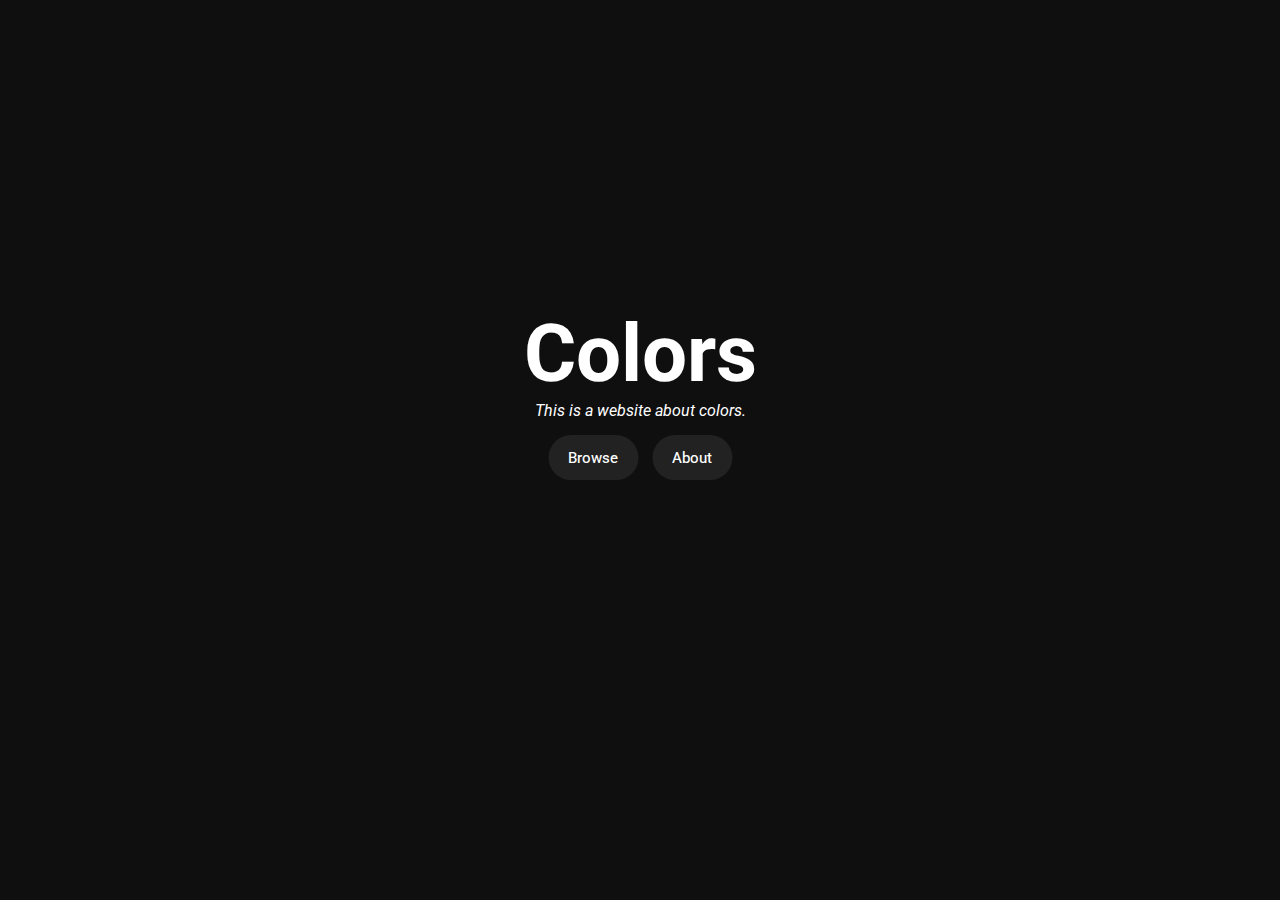
==== index.html @ 98692192 "*" ====
<!DOCTYPE html>
<html lang="en">

<head>
    <meta charset="UTF-8">
    <meta http-equiv="X-UA-Compatible" content="IE=edge">
    <meta name="viewport" content="width=device-width, initial-scale=1.0">
    <link rel="stylesheet" href="assets/style.css">
    <link rel="stylesheet" href="assets/index.css">
    <title>Colors</title>
</head>

<body>
    <div class="main">
        <div class="text">
            <h1>Colors</h1>
            <p>This is a website about colors.</p>
        </div>
        <div class="buttons">
            <button onclick="location.href='browse.html';">Browse</button>
            <button onclick="location.href='about.html';">About</button>
        </div>
    </div>
</body>

</html>
---- assets/style.css ----
@import url('https://fonts.googleapis.com/css2?family=Roboto:ital,wght@0,300;0,400;0,500;0,700;1,300;1,400;1,500;1,700&display=swap');

* {
    margin: 0;
    font-family: 'Roboto', sans-serif;
}

textarea:focus,
input:focus {
    outline: none;
}

body {
    background-color: #0f0f0f;
}

h1,
p {
    color: white;
}

h1 {
    font-size: 5em;
}

input {
    border-radius: 25px;
    width: calc(min(50%, 500px));
    height: 40px;
    margin: 5px;
    border: 1.5px solid #222222;
    background-color: transparent;
    color: white;
    font-size: 11pt;
    padding-inline: 20px;
}

input:focus {
    border: 1.5px solid #1e5eb6;
}

button {
    border-radius: 25px;
    width: fit-content;
    padding-inline: 20px;
    height: 45px;
    margin: 5px;
    border: none;
    text-align: center;
    background-color: #222222;
    color: white;
    font-weight: 450;
    font-size: 11pt;
}

button:hover {
    cursor: pointer;
    background-color: #3f3f3f;
}

/* width */
::-webkit-scrollbar {
    width: 10px;
}

/* Track */
::-webkit-scrollbar-track {
    background: transparent;
}

/* Handle */
::-webkit-scrollbar-thumb {
    background: #292929;
    border-radius: 5px;
}

/* Handle on hover */
::-webkit-scrollbar-thumb:hover {
    background: #3f3f3f;
}
---- assets/index.css ----
.main {
    position: absolute;
    top: 45%;
    left: 50%;
    transform: translate(-50%, -55%);
    display: flex;
    flex-direction: column;
    justify-content: center;
    align-items: center;
    gap: 10px;
}

.text {
    text-align: center;
}

.text p {
    font-style: italic;
}
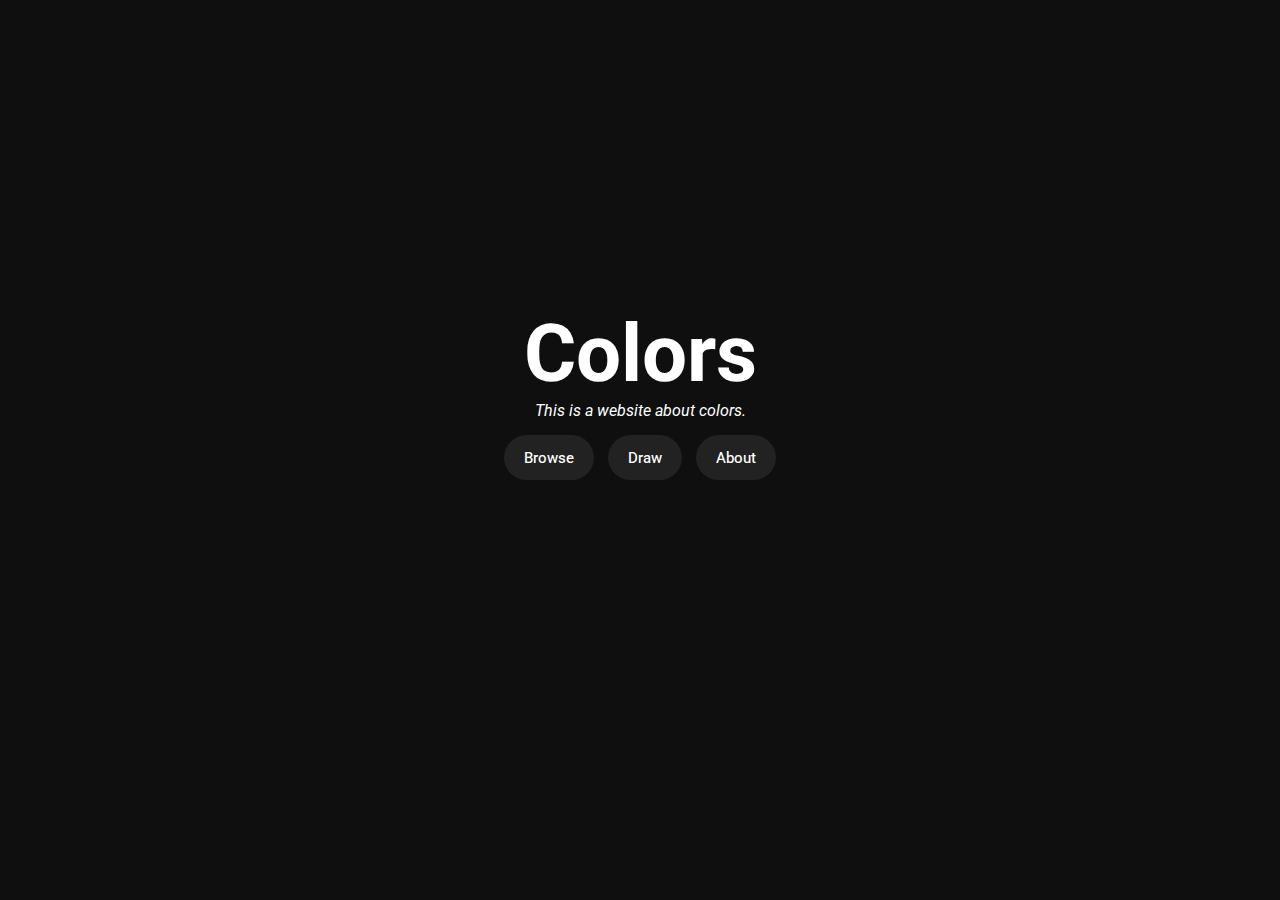
==== commit 0db4d608: "Added Draw site, cleaned up CSS" ====
--- a/index.html
+++ b/index.html
@@ -18,6 +18,7 @@
         </div>
         <div class="buttons">
             <button onclick="location.href='browse.html';">Browse</button>
+            <button onclick="location.href='draw.html';">Draw</button>
             <button onclick="location.href='about.html';">About</button>
         </div>
     </div>
--- a/assets/style.css
+++ b/assets/style.css
@@ -1,4 +1,14 @@
 @import url('https://fonts.googleapis.com/css2?family=Roboto:ital,wght@0,300;0,400;0,500;0,700;1,300;1,400;1,500;1,700&display=swap');
+
+:root {
+    --bg-main: #0f0f0f;
+    --bg-sec: #222222;
+    --bg-ter: #3f3f3f;
+    --accent: #1e5eb6;
+    --error: #E53935;
+    --text: #ffffff;
+    --grid-size: 8;
+}
 
 * {
     margin: 0;
@@ -11,12 +21,13 @@
 }
 
 body {
-    background-color: #0f0f0f;
+    background-color: var(--bg-main);
+    overflow: overlay;
 }
 
 h1,
 p {
-    color: white;
+    color: var(--text);
 }
 
 h1 {
@@ -28,9 +39,9 @@
     width: calc(min(50%, 500px));
     height: 40px;
     margin: 5px;
-    border: 1.5px solid #222222;
+    border: 1.5px solid var(--bg-sec);
     background-color: transparent;
-    color: white;
+    color: var(--text);
     font-size: 11pt;
     padding-inline: 20px;
 }
@@ -47,15 +58,19 @@
     margin: 5px;
     border: none;
     text-align: center;
-    background-color: #222222;
-    color: white;
+    background-color: var(--bg-sec);
+    color: var(--text);
     font-weight: 450;
     font-size: 11pt;
 }
 
 button:hover {
     cursor: pointer;
-    background-color: #3f3f3f;
+    background-color: var(--bg-ter);
+}
+
+.text {
+    text-align: center;
 }
 
 /* width */
@@ -76,5 +91,26 @@
 
 /* Handle on hover */
 ::-webkit-scrollbar-thumb:hover {
-    background: #3f3f3f;
+    background: var(--bg-ter);
+}
+
+.rainbow {
+    font-weight: bold;
+    background: linear-gradient(124deg, #ff2400, #e81d1d, #e8b71d, #e3e81d, #1de840, #1ddde8, #dd00f3, #dd00f3);
+    background-size: 1800% 1800%;
+    animation: rainbow 5s ease infinite;
+}
+
+@keyframes rainbow {
+    0% {
+        background-position: 0% 82%
+    }
+
+    50% {
+        background-position: 100% 19%
+    }
+
+    100% {
+        background-position: 0% 82%
+    }
 }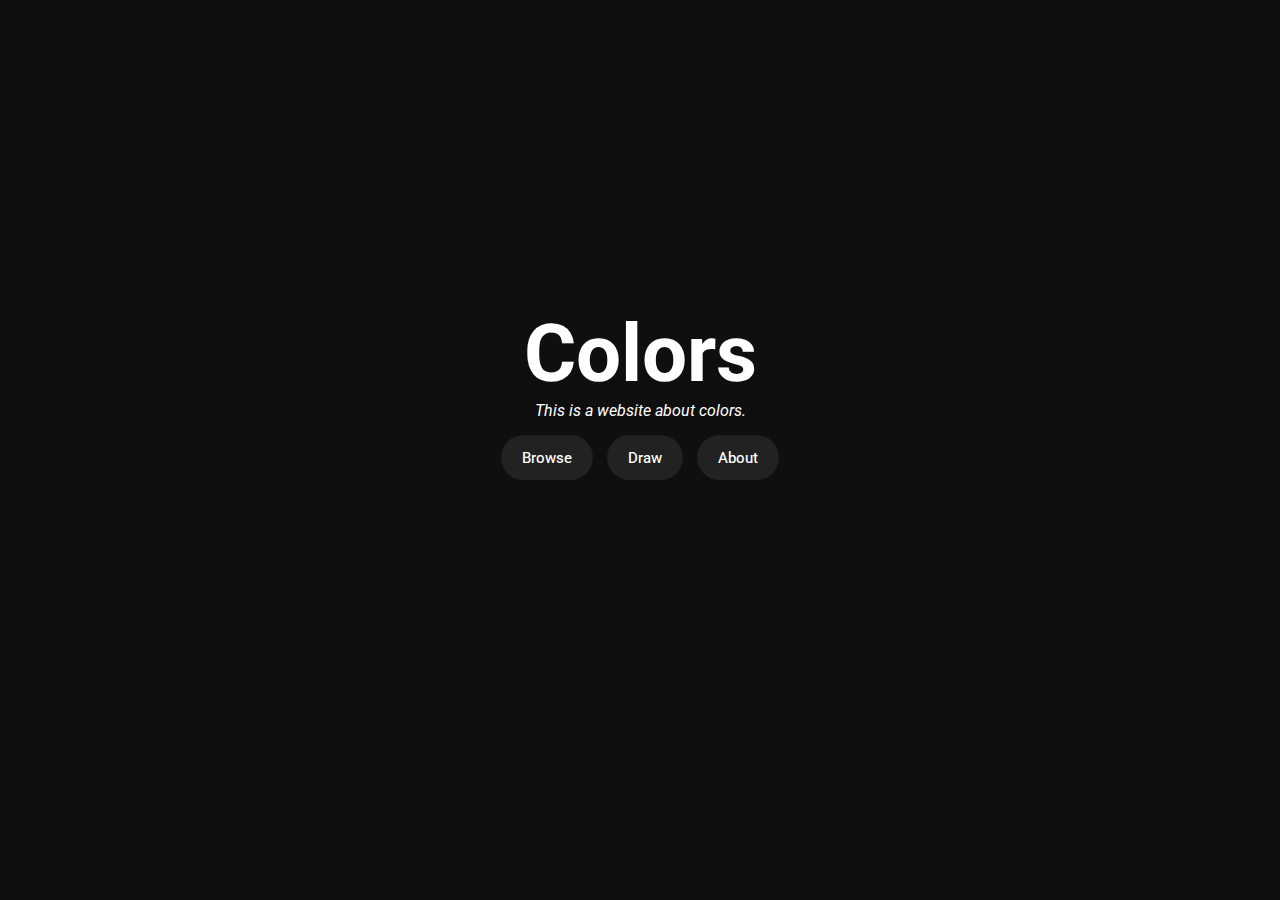
==== commit 71114302: "Added subtle button click animation" ====
--- a/index.html
+++ b/index.html
@@ -22,6 +22,7 @@
             <button onclick="location.href='about.html';">About</button>
         </div>
     </div>
+    <script src="assets/main.js"></script>
 </body>
 
 </html>--- a/assets/style.css
+++ b/assets/style.css
@@ -4,6 +4,8 @@
     --bg-main: #0f0f0f;
     --bg-sec: #222222;
     --bg-ter: #3f3f3f;
+    --bg-for: #535353;
+    --button-click-border: #727272;
     --accent: #1e5eb6;
     --error: #E53935;
     --text: #ffffff;
@@ -23,6 +25,8 @@
 body {
     background-color: var(--bg-main);
     overflow: overlay;
+    width: 100vw;
+    height: 100vh;
 }
 
 h1,
@@ -62,6 +66,7 @@
     color: var(--text);
     font-weight: 450;
     font-size: 11pt;
+    border: 1px solid transparent
 }
 
 button:hover {
@@ -69,8 +74,13 @@
     background-color: var(--bg-ter);
 }
 
+button:active {
+    background-color: var(--bg-for);
+}
+
 .text {
     text-align: center;
+    max-width: 600px;
 }
 
 /* width */
@@ -101,6 +111,10 @@
     animation: rainbow 5s ease infinite;
 }
 
+.animate-button-press {
+    animation: press 0.3s;
+}
+
 @keyframes rainbow {
     0% {
         background-position: 0% 82%
@@ -113,4 +127,18 @@
     100% {
         background-position: 0% 82%
     }
+}
+
+@keyframes press {
+    0% {
+        border: 1px solid transparent;
+    }
+
+    25% {
+        border: 1px solid var(--button-click-border);
+    }
+
+    100% {
+        border: 1px solid transparent;
+    }
 }